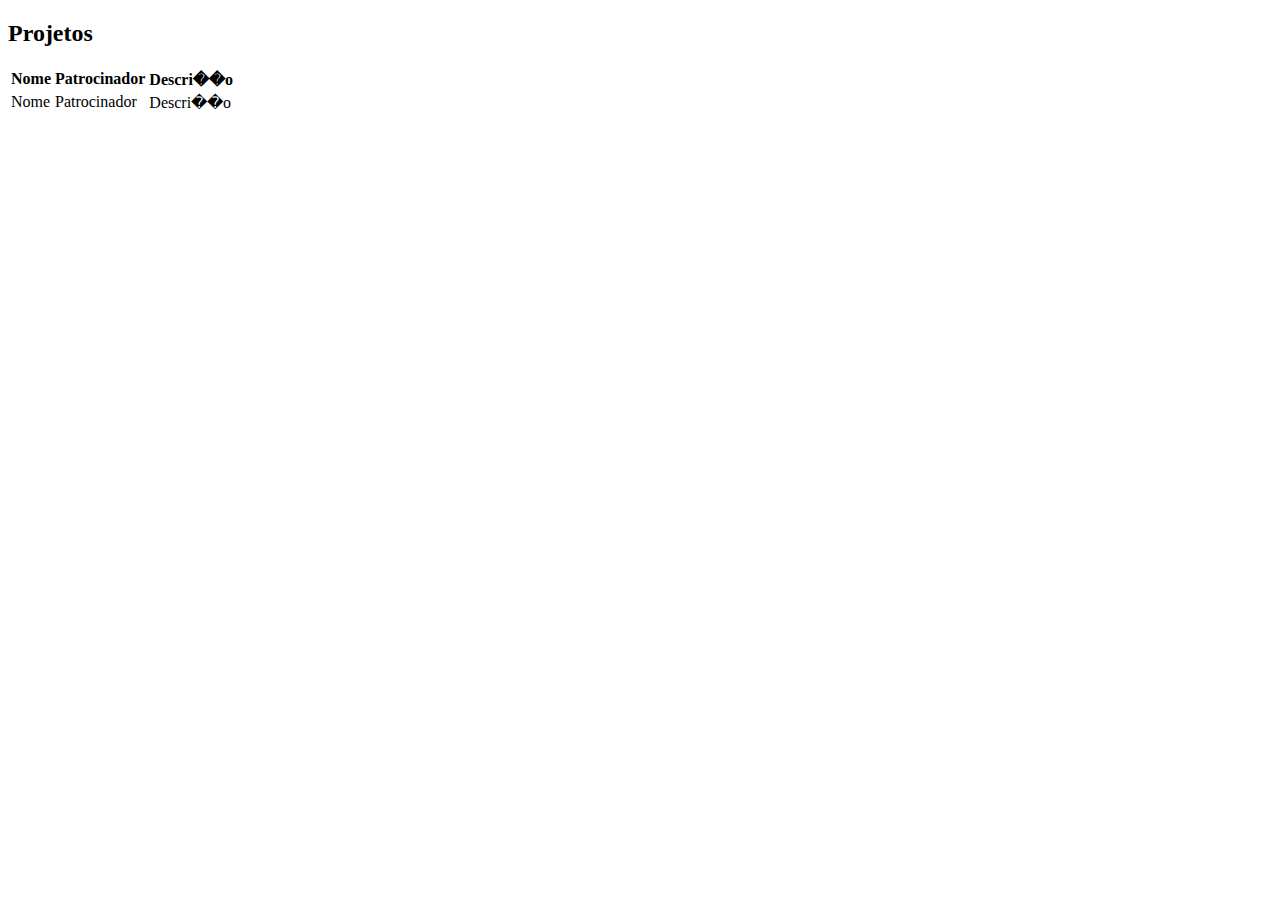
==== src/main/resources/templates/projetos.html @ f280d676 "Lista de projetos" ====
<!DOCTYPE html>
<html xmlns:th="http://www.thymeleaf.org">
<head>

<title>Sistema de Projetos</title>

   <th:block th:include="fragments/cabecalho :: head"></th:block>

</head>
<body>


  <th:block th:include="fragments/menu :: menu"></th:block>
  
  	<div class="container">
		
	    <h2>Projetos</h2>
	    <table class="table table-hover">
		<tbody>
			<tr>
				<th>Nome</th><th>Patrocinador</th><th>Descri��o</th>
			</tr>
			<tr th:each="projeto : ${projetos}">
				<td th:text="${projeto.nome}">Nome</td>
				<td th:text="${projeto.patrocinador}">Patrocinador</td>
				<td th:text="${projeto.descricao}">Descri��o</td>
			</tr>	
		</tbody>
	    </table>

		
	</div>
  
		

</body>
</html>
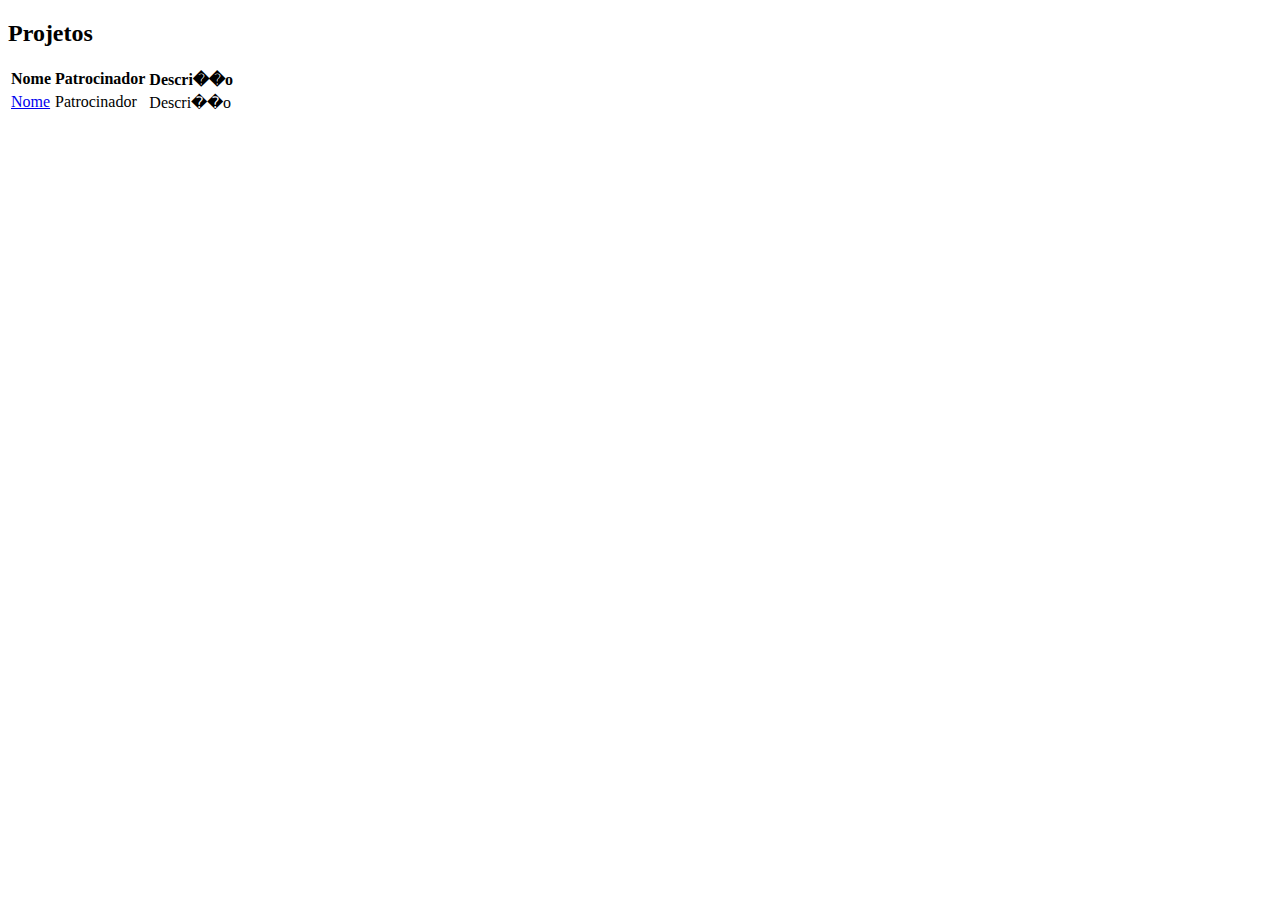
==== commit 0b8745a6: "Iniciando o menu de recursos" ====
--- a/src/main/resources/templates/projetos.html
+++ b/src/main/resources/templates/projetos.html
@@ -21,7 +21,10 @@
 				<th>Nome</th><th>Patrocinador</th><th>Descri��o</th>
 			</tr>
 			<tr th:each="projeto : ${projetos}">
-				<td th:text="${projeto.nome}">Nome</td>
+				<td><a href="projeto.html"
+					th:href="@{|/projeto/${projeto.idProjeto}|}"
+					th:text="|${projeto.nome}|">Nome</a>
+				</td>
 				<td th:text="${projeto.patrocinador}">Patrocinador</td>
 				<td th:text="${projeto.descricao}">Descri��o</td>
 			</tr>	
